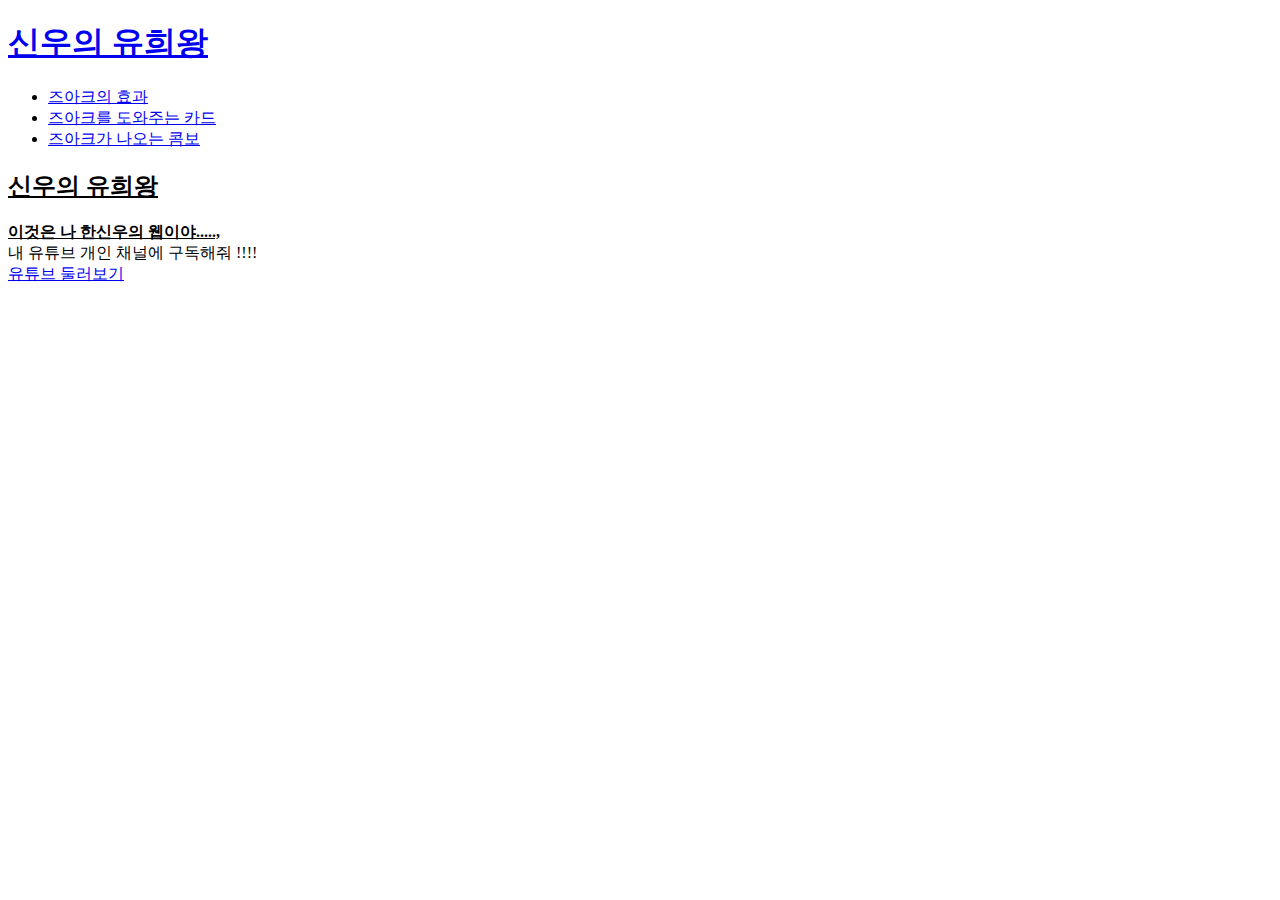
==== index.html @ d778cc93 "댓글, 유튜브공유 추가" ====
<!doctype html>
<html>
  <head>
    <title>즈아크,자크</title>
    <meta charset = "utf-8">
  </head>
  <body>
    <h1><a href="index.html">신우의 유희왕</a></h1>
    <ul>
      <li><a href="1.html">즈아크의 효과</a></li>
      <li><a href="2.html">즈아크를 도와주는 카드</a></li>
      <li><a href="3.html">즈아크가 나오는 콤보</a></li>
    </ul>
    <h2><strong><u>신우의 유희왕</u></strong></h2>
    <p>
  <u>  <strong>  이것은 나 한신우의 웹이야.....,</strong></u><br>
내 유튜브 개인 채널에 구독해줘 !!!!<br>
<a href="https://www.youtube.com/channel/UCnl3WB3xV5u_Y4NKogzmfrQ?view_as=subscriber" target = "_blank">유튜브 둘러보기 </a>
    </p>
    <p>
    <iframe width="560" height="315" src="https://www.youtube.com/embed/fcKkfErqnm4" frameborder="0" allow="accelerometer; autoplay; encrypted-media; gyroscope; picture-in-picture" allowfullscreen></iframe>
  </p>
  <p>
   <div id="disqus_thread"></div>
<script>

/**
*  RECOMMENDED CONFIGURATION VARIABLES: EDIT AND UNCOMMENT THE SECTION BELOW TO INSERT DYNAMIC VALUES FROM YOUR PLATFORM OR CMS.
*  LEARN WHY DEFINING THESE VARIABLES IS IMPORTANT: https://disqus.com/admin/universalcode/#configuration-variables*/
/*
var disqus_config = function () {
this.page.url = PAGE_URL;  // Replace PAGE_URL with your page's canonical URL variable
this.page.identifier = PAGE_IDENTIFIER; // Replace PAGE_IDENTIFIER with your page's unique identifier variable
};
*/
(function() { // DON'T EDIT BELOW THIS LINE
var d = document, s = d.createElement('script');
s.src = 'https://web1-2.disqus.com/embed.js';
s.setAttribute('data-timestamp', +new Date());
(d.head || d.body).appendChild(s);
})();
</script>
<noscript>Please enable JavaScript to view the <a href="https://disqus.com/?ref_noscript">comments powered by Disqus.</a></noscript>

 </p>
  </body>
</html>
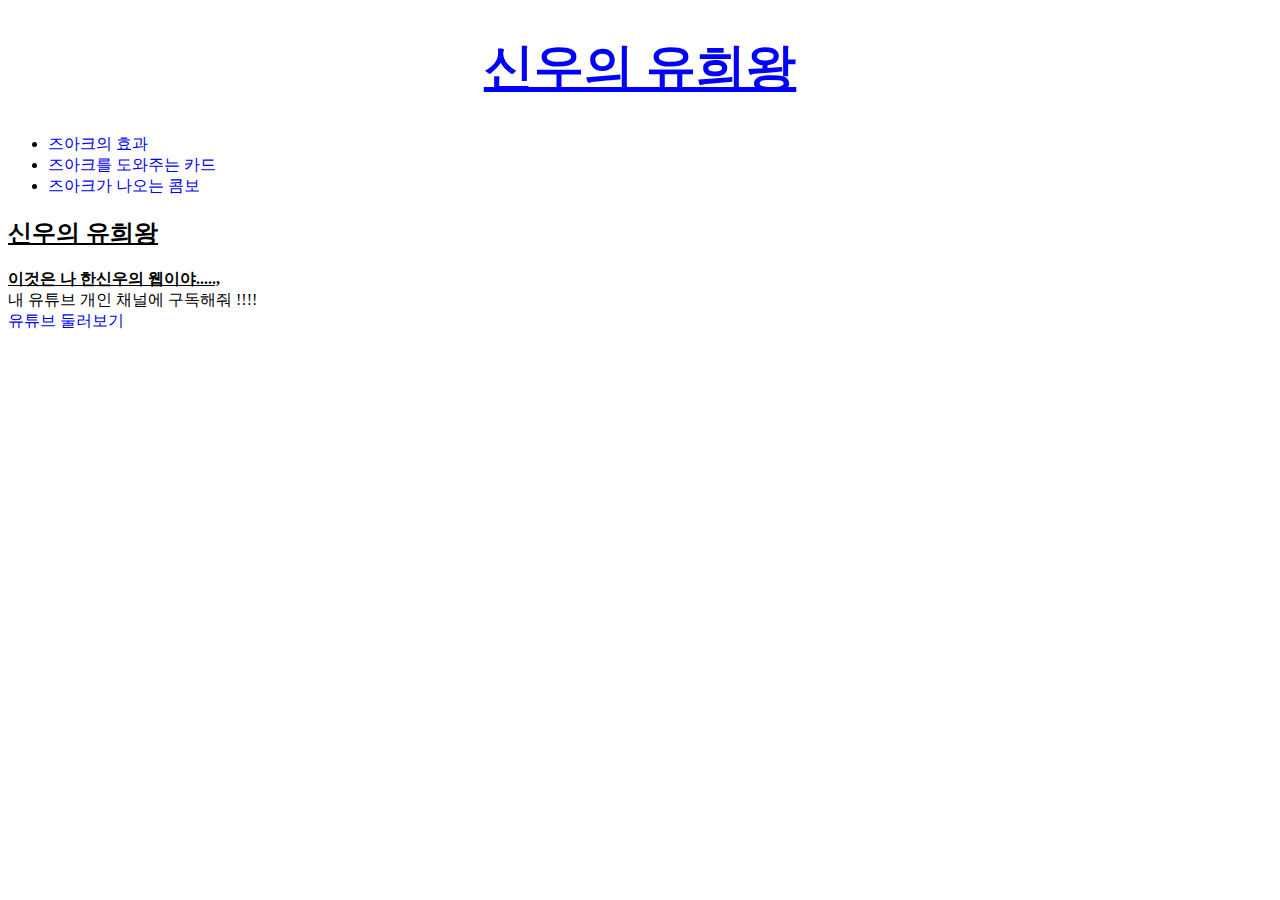
==== commit bee98f8d: "시에스에스 센터 ,크게" ====
--- a/index.html
+++ b/index.html
@@ -3,9 +3,19 @@
   <head>
     <title>즈아크,자크</title>
     <meta charset = "utf-8">
+    <style>
+      a{
+        text-decoration:none;
+      }
+      h1{
+        font-size:50px;
+        text-align: center;
+      }
+
+    </style>
   </head>
   <body>
-    <h1><a href="index.html">신우의 유희왕</a></h1>
+    <h1><a href="index.html" style="color:Blue;text-decoration:underline">신우의 유희왕</a></h1>
     <ul>
       <li><a href="1.html">즈아크의 효과</a></li>
       <li><a href="2.html">즈아크를 도와주는 카드</a></li>
